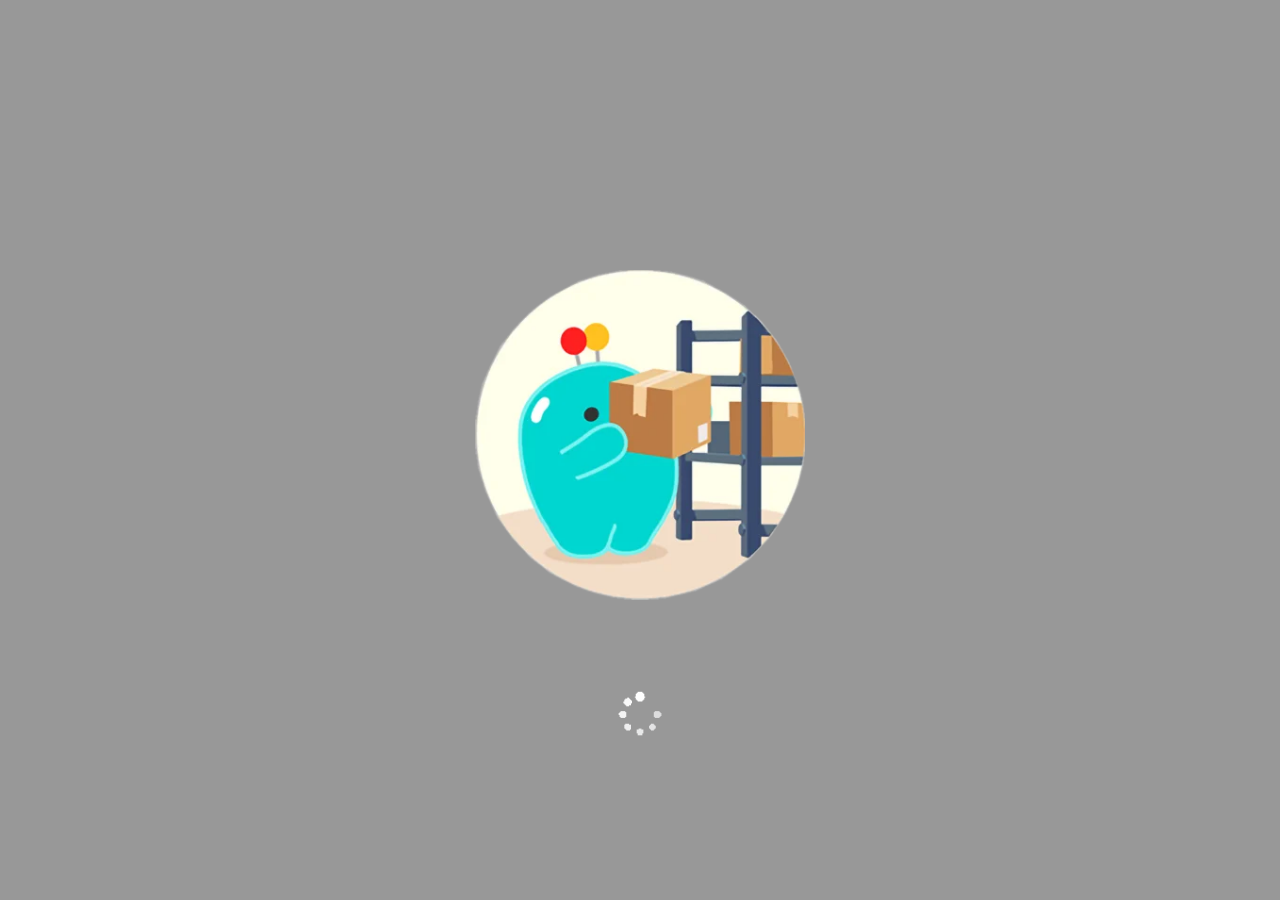
==== g1c-s/index.html @ 005f0811 "." ====
<!DOCTYPE html>
<html>
<head>
  <meta charset="utf-8">

  <title>G1_Cocos</title>

  <!--http://www.html5rocks.com/en/mobile/mobifying/-->
  <meta name="viewport"
        content="width=device-width,user-scalable=no,initial-scale=1,minimum-scale=1,maximum-scale=1,viewport-fit=cover,minimal-ui=true"/>

  <!--https://developer.apple.com/library/safari/documentation/AppleApplications/Reference/SafariHTMLRef/Articles/MetaTags.html-->
  <meta name="apple-mobile-web-app-capable" content="yes">
  <meta name="apple-mobile-web-app-status-bar-style" content="black-translucent">
  <meta name="format-detection" content="telephone=no">

  <!-- force webkit on 360 -->
  <meta name="renderer" content="webkit"/>
  <meta name="force-rendering" content="webkit"/>
  <!-- force edge on IE -->
  <meta http-equiv="X-UA-Compatible" content="IE=edge,chrome=1"/>
  <!-- 禁用快取：每次開啟都重新載入 -->
  <meta http-equiv="Cache-Control" content="no-cache, no-store, must-revalidate">
  <meta http-equiv="Pragma" content="no-cache">
  <meta http-equiv="Expires" content="0">
  <meta name="msapplication-tap-highlight" content="no">

  <!-- force full screen on some browser -->
  <meta name="full-screen" content="yes"/>
  <meta name="x5-fullscreen" content="true"/>
  <meta name="360-fullscreen" content="true"/>

  <!-- force screen orientation on some browser -->
  <meta name="screen-orientation" content="auto"/>
  <meta name="x5-orientation" content="auto">

  <!--fix fireball/issues/3568 -->
  <meta name="x5-page-mode" content="app">
  <meta name="apple-touch-fullscreen" content="yes">

  <!--<link rel="apple-touch-icon" href=".png" />-->
  <!--<link rel="apple-touch-icon-precomposed" href=".png" />-->

  <link rel="stylesheet" type="text/css" href="style.f76d1.css"/>
  <link rel="stylesheet" type="text/css" href="style-mobile.3a0f9.css"/>
  <link rel="icon" href="favicon.ico"/>
</head>
<body>
  <div id="GameDiv" class="game-wrapper">
    <div id="Cocos3dGameContainer">
      <canvas id="GameCanvas" oncontextmenu="event.preventDefault()" tabindex="0"></canvas>
    </div>
  </div>
  <div id="splash">
    <img src="./splash.b8bca.png" id="splash-bg" alt="splash"/>
    <div>
      <img src="./logo.44e95.webp" id="logo" alt="logo"/>
    </div>
    <div>
      <img src="./loading.9acfc.gif" id="loading" alt="loading"/>
    </div>
  </div>

  

<!-- Polyfills bundle. -->

<script src="src/polyfills.bundle.5adbf.js" charset="utf-8"> </script>


<!-- SystemJS support. -->
<script src="src/system.bundle.543e6.js" charset="utf-8"> </script>

<!-- Import map -->
<script src="src/import-map.210ca.json" type="systemjs-importmap" charset="utf-8"> </script>

<script>
    System.import('./index.fb240.js').catch(function(err) { console.error(err); })
</script>


  <script>
  (function () {
    // VConsole: 若有載入 VConsole 腳本則啟用
    if (typeof VConsole !== 'undefined') {
      window.vConsole = new VConsole();
    }

    var splash = document.getElementById('splash');
    splash.style.display = 'block';

    function hideSplash() {
      splash.style.display = 'none';
    }

    // 輪詢等待 Cocos Creator 3 引擎載入，監聽場景啟動後隱藏 splash
    function waitForEngine() {
      if (typeof cc !== 'undefined' && cc.director) {
        cc.director.once(cc.Director.EVENT_AFTER_SCENE_LAUNCH, hideSplash);
        return;
      }
      setTimeout(waitForEngine, 50);
    }
    waitForEngine();
  })();
  </script>
</body>
</html>
---- g1c-s/style.f76d1.css ----
html {
  -ms-touch-action: none;
}

body, canvas, div {
  display: block;
  outline: none;
  -webkit-tap-highlight-color: rgba(0, 0, 0, 0);

  user-select: none;
  -moz-user-select: none;
  -webkit-user-select: none;
  -ms-user-select: none;
  -khtml-user-select: none;
  -webkit-tap-highlight-color: rgba(0, 0, 0, 0);
}

/* Remove spin of input type number */
input::-webkit-outer-spin-button,
input::-webkit-inner-spin-button {
    /* display: none; <- Crashes Chrome on hover */
    -webkit-appearance: none;
    margin: 0; /* <-- Apparently some margin are still there even though it's hidden */
}

body {
  position: absolute;
  top: 0;
  left: 0;
  width: 100%;
  height: 100%;
  padding: 0;
  border: 0;
  margin: 0;

  cursor: default;
  color: #888;
  background-color: #333;

  text-align: center;
  font-family: Helvetica, Verdana, Arial, sans-serif;

  display: flex;
  flex-direction: column;
}

canvas {
  background-color: rgba(0, 0, 0, 0);
}

#GameDiv, #Cocos3dGameContainer, #GameCanvas {
  width: 100%;
  height: 100%;
}

:root {
  --safe-top: env(safe-area-inset-top);
  --safe-right: env(safe-area-inset-right);
  --safe-bottom: env(safe-area-inset-bottom);
  --safe-left: env(safe-area-inset-left);
}
---- g1c-s/style-mobile.3a0f9.css ----
html {
  -ms-touch-action: none;
}

body, canvas, div {
  display: block;
  outline: none;
  -webkit-tap-highlight-color: rgba(0, 0, 0, 0.4);

  user-select: none;
  -moz-user-select: none;
  -webkit-user-select: none;
  -ms-user-select: none;
  -khtml-user-select: none;
  -webkit-tap-highlight-color: rgba(0, 0, 0, 0.4);
}

/* Remove spin of input type number */
input::-webkit-outer-spin-button,
input::-webkit-inner-spin-button {
  /* display: none; <- Crashes Chrome on hover */
  -webkit-appearance: none;
  margin: 0; /* <-- Apparently some margin are still there even though it's hidden */
}

body {
  position: absolute;
  top: 0;
  left: 0;
  width: 100%;
  height: 100%;
  padding: 0;
  border: 0;
  margin: 0;

  cursor: default;
  color: rgb(0, 0, 0, 0.4);
  background-color: transparent;

  text-align: center;
  font-family: Helvetica, Verdana, Arial, sans-serif;

  display: flex;
  flex-direction: column;
  
  /* fix bug: overflow 會導致旋轉時子元素被隱藏 */
  overflow: hidden;
}

/* Cocos Creator 3 使用 Cocos3dGameContainer */
#GameDiv.game-wrapper,
#Cocos3dGameContainer {
  position: absolute;
  margin: 0;
  left: 0;
  top: 0;
  width: 100%;
  height: 100%;
  display: flex;
  align-items: center;
  justify-content: center;
}

#Cocos3dGameContainer {
  -webkit-box-orient: horizontal;
  -webkit-box-align: center;
  -webkit-box-pack: center;
}

canvas {
  background-color: rgba(0, 0, 0, 0);
}

a:link, a:visited {
  color: #666;
}

a:active, a:hover {
  color: #666;
}

p.header {
  font-size: small;
}

p.footer {
  font-size: x-small;
}

#splash {
  position: fixed;
  top: 0;
  left: 0;
  width: 100%;
  height: 100%;
  background: rgba(0, 0, 0, 0.4);
  z-index: 9999;
  display: flex;
  flex-direction: column;
  align-items: center;
}

#splash-bg {
  position: absolute;
  top: 0;
  left: 0;
  width: 100%;
  height: 100%;
  object-fit: cover;
  z-index: -1;
}

#logo {
    width: 36.7vh;
    height: 36.7vh;
    margin-top: 30vh;
}

#loading {
    width: 6.5vh;
    height: 6.5vh;
    margin-top: 9vh;
}
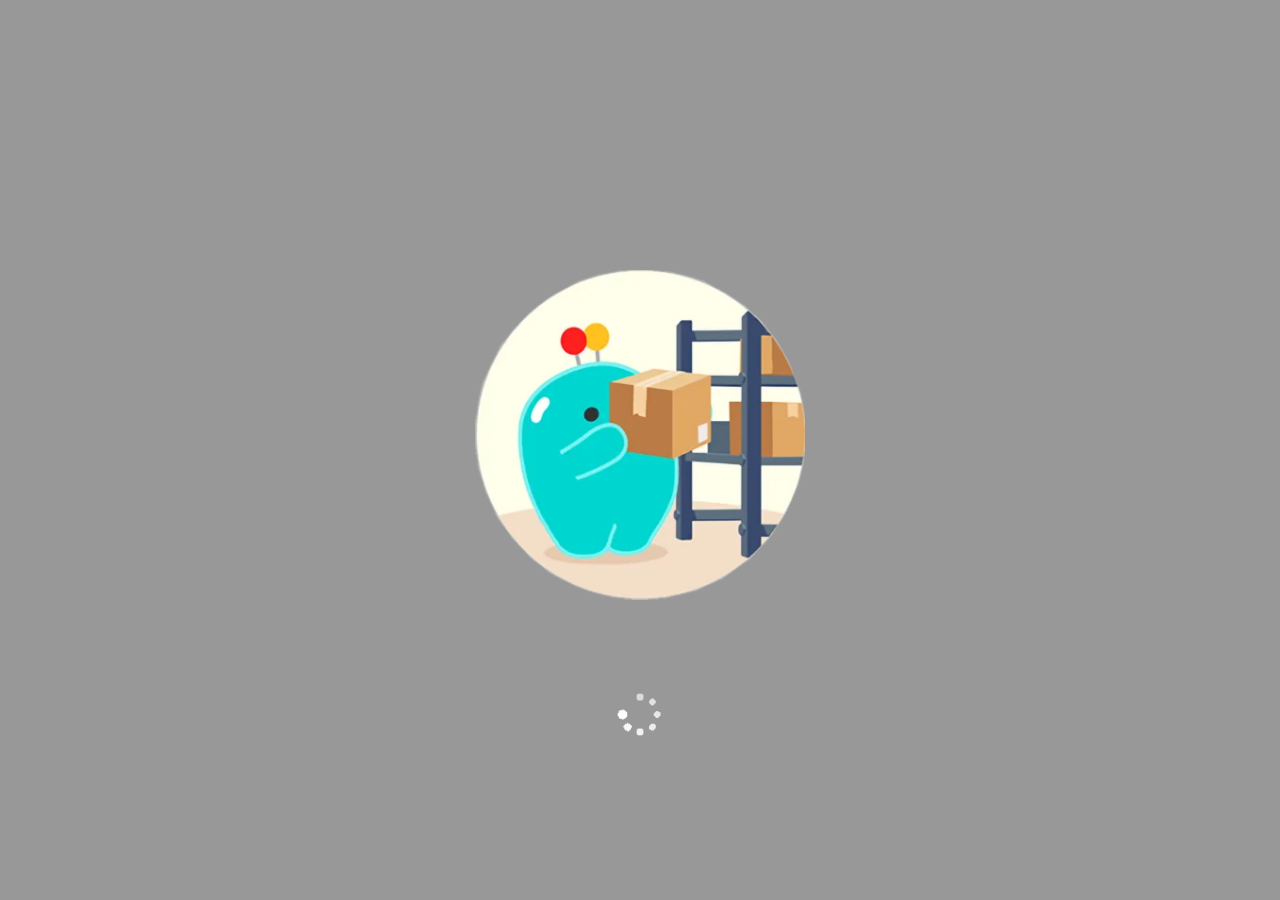
==== commit 64078eda: "." ====
--- a/g1c-s/index.html
+++ b/g1c-s/index.html
@@ -75,7 +75,7 @@
 <script src="src/import-map.210ca.json" type="systemjs-importmap" charset="utf-8"> </script>
 
 <script>
-    System.import('./index.fb240.js').catch(function(err) { console.error(err); })
+    System.import('./index.43d24.js').catch(function(err) { console.error(err); })
 </script>
 
 
